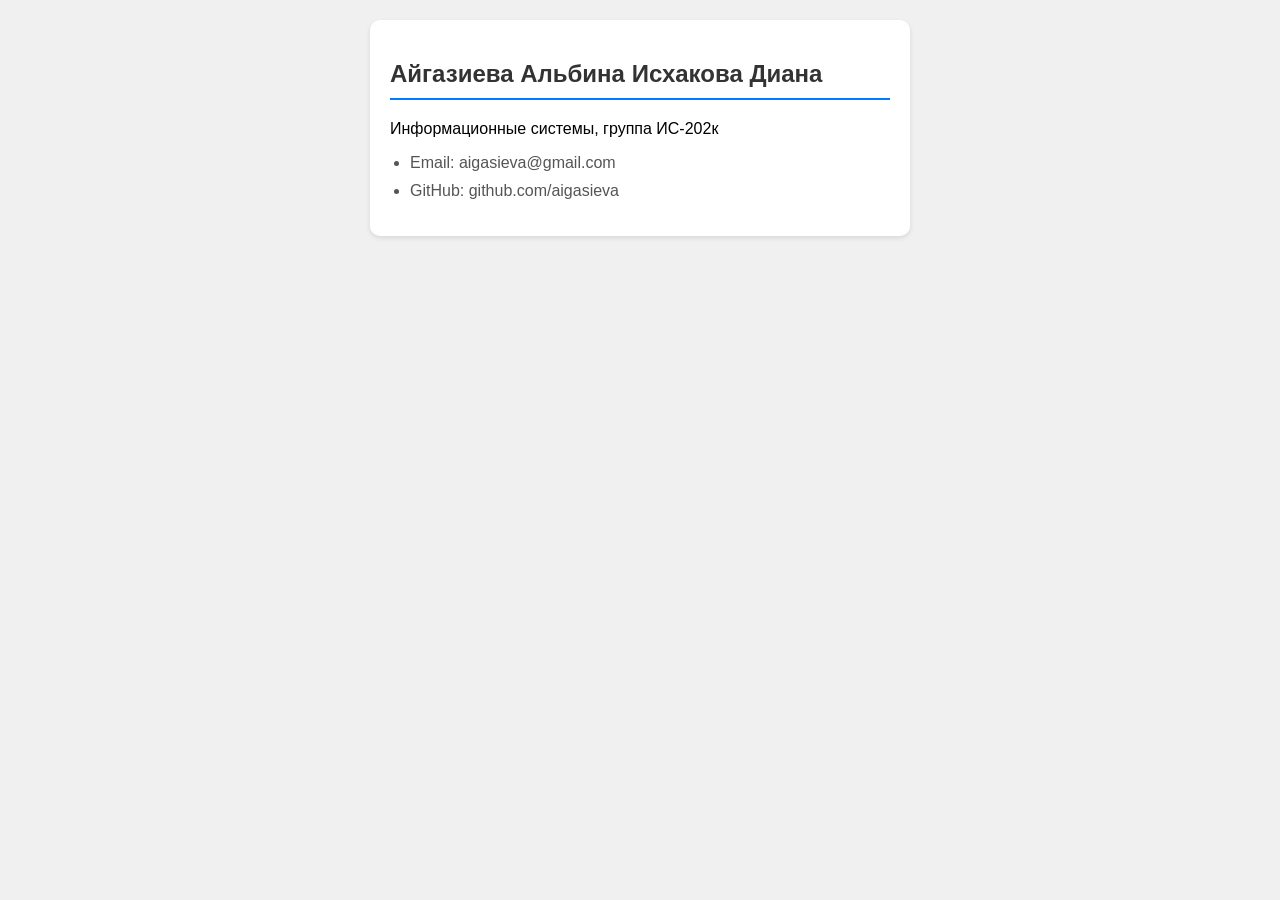
==== index.html @ cd4b3f41 "Merge pull request #1 from aigasieva/feature/Aigaseiva-contacts Add contacts and styling for Айгазие" ====
<!DOCTYPE html>
<html lang="en">
<head>
    <meta charset="UTF-8">
    <link rel="stylesheet" href="style.css">
    <meta name="viewport" content="width=device-width, initial-scale=1.0">
    <title>Main Page</title>
</head>
<body>
    <section class="user-profile">
       <h2>Айгазиева Альбина Исхакова Диана</h2>
       <p>Информационные системы, группа ИС-202к</p>
  <ul>
        <li>Email: aigasieva@gmail.com</li>
        <li>GitHub: github.com/aigasieva</li>
    </ul>
    </section>
</body>
</html>
---- style.css ----
body {
    font-family: Arial, sans-serif;
    background-color: #f0f0f0;
    margin: 0;
    padding: 20px;
}

.user-profile {
    background-color: white;
    padding: 20px;
    border-radius: 10px;
    max-width: 500px;
    margin: 0 auto;
    box-shadow: 0 2px 5px rgba(0,0,0,0.1);
}

.user-profile h2 {
    color: #333;
    border-bottom: 2px solid #007bff;
    padding-bottom: 10px;
}

.user-profile ul {
    margin-top: 15px;
    padding-left: 20px;
}

.user-profile li {
    margin: 10px 0;
    color: #555;
}
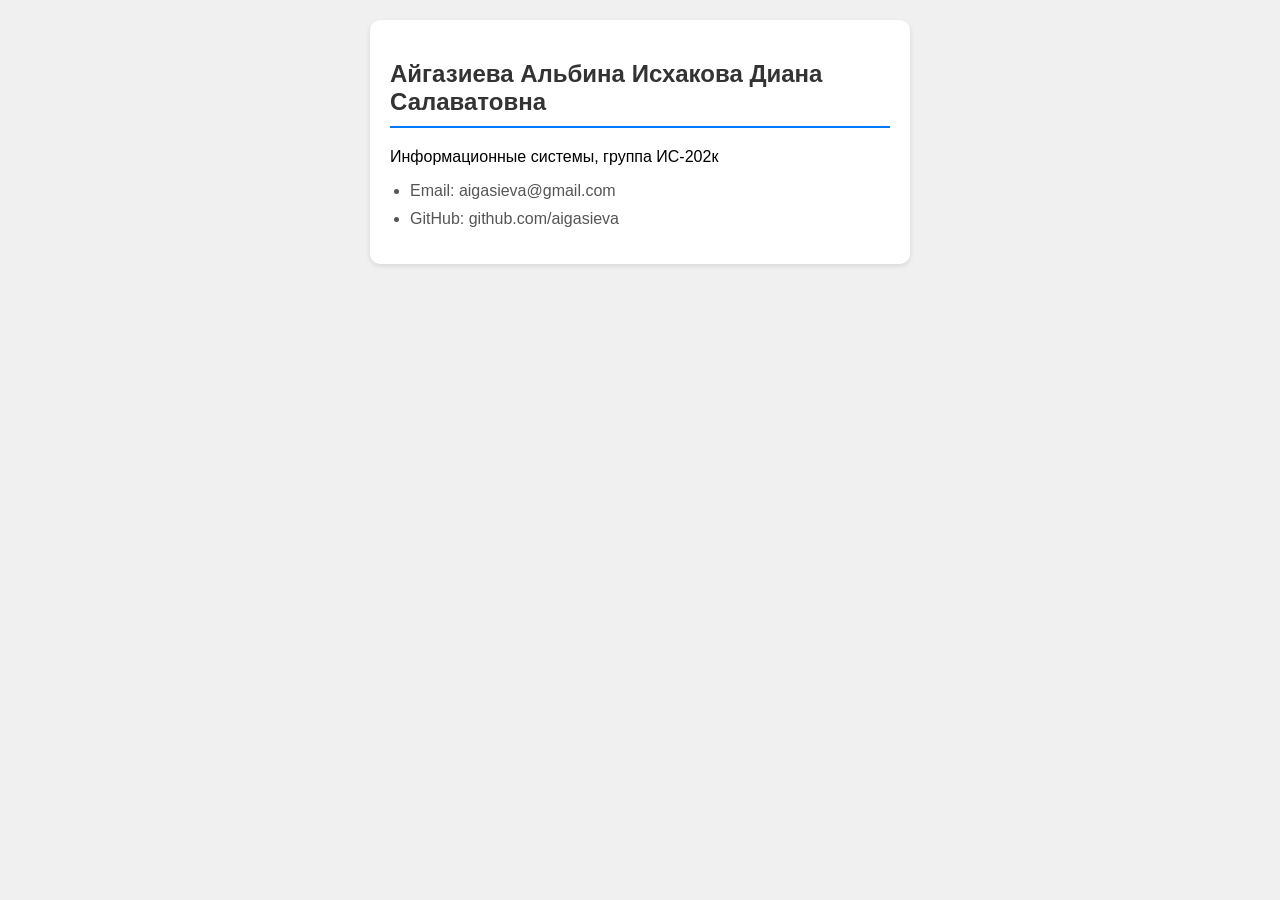
==== commit bd168e97: "Update header in branch A" ====
--- a/index.html
+++ b/index.html
@@ -8,7 +8,7 @@
 </head>
 <body>
     <section class="user-profile">
-       <h2>Айгазиева Альбина Исхакова Диана</h2>
+       <h2>Айгазиева Альбина Исхакова Диана Салаватовна</h2>
        <p>Информационные системы, группа ИС-202к</p>
   <ul>
         <li>Email: aigasieva@gmail.com</li>
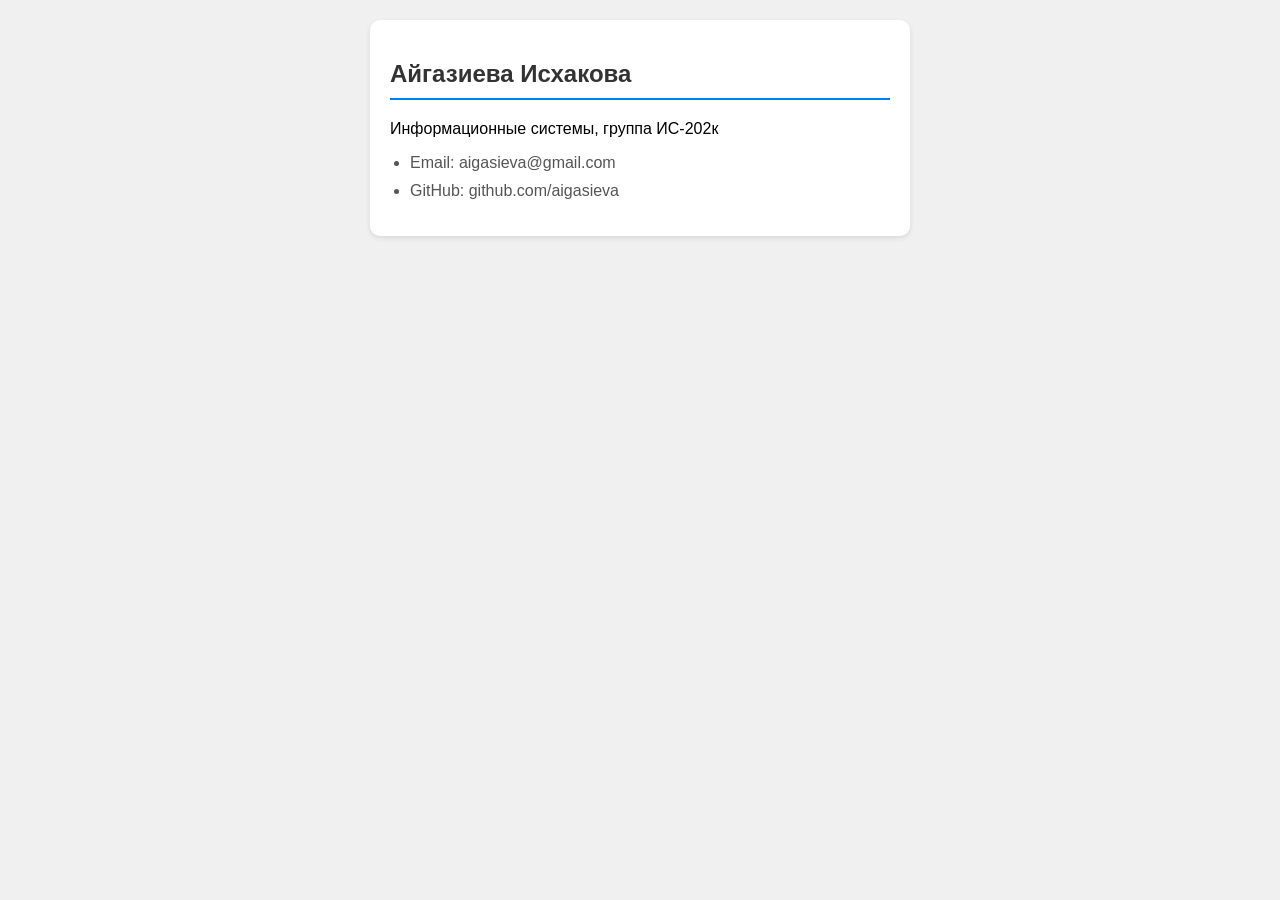
==== commit 9d009969: "Update header in branch B" ====
--- a/index.html
+++ b/index.html
@@ -8,7 +8,7 @@
 </head>
 <body>
     <section class="user-profile">
-       <h2>Айгазиева Альбина Исхакова Диана Салаватовна</h2>
+       <h2>Айгазиева Исхакова</h2>
        <p>Информационные системы, группа ИС-202к</p>
   <ul>
         <li>Email: aigasieva@gmail.com</li>
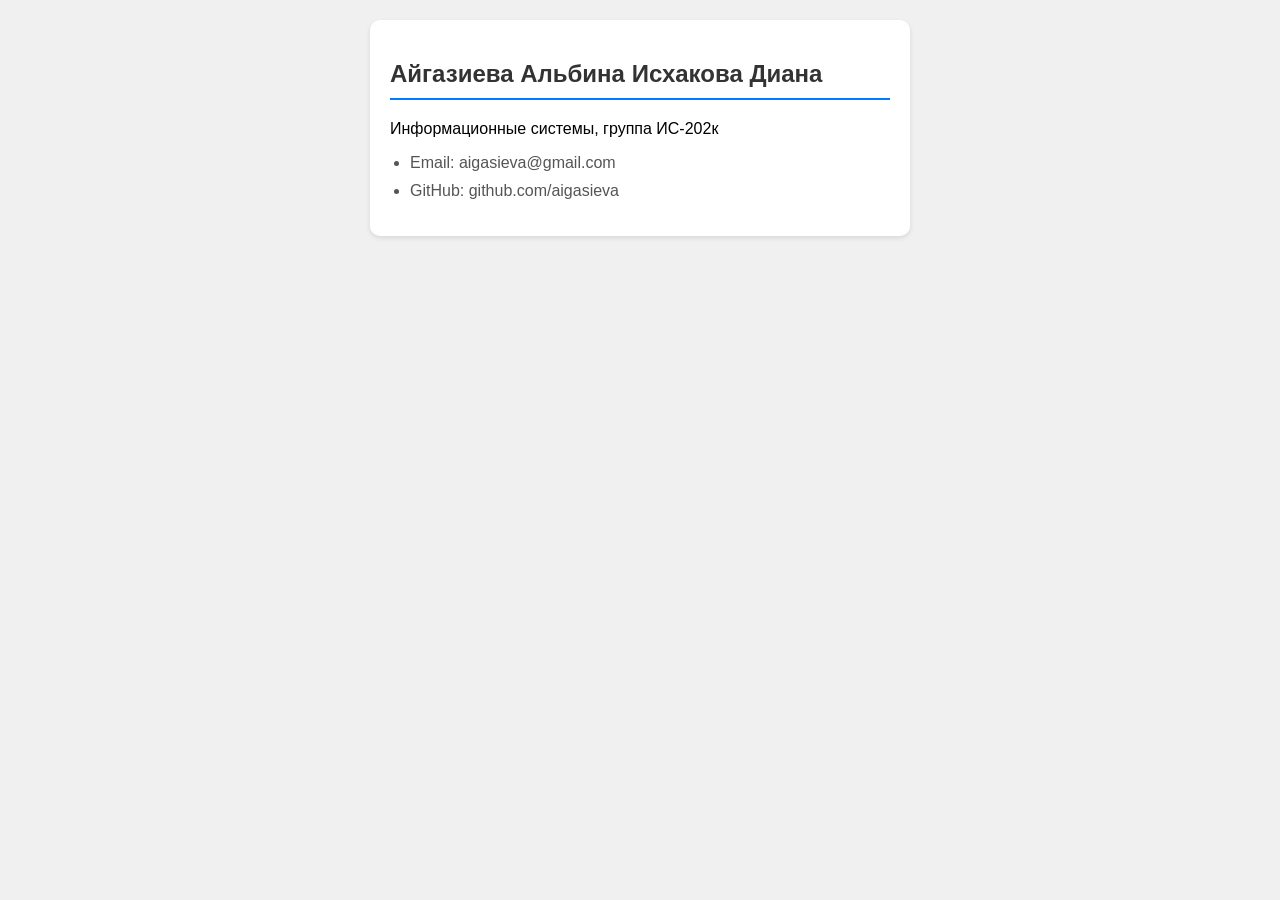
==== commit 19a6b674: "Merge branch 'feature/update-header-b' into main: conflict resolved" ====
--- a/index.html
+++ b/index.html
@@ -8,7 +8,7 @@
 </head>
 <body>
     <section class="user-profile">
-       <h2>Айгазиева Исхакова</h2>
+       <h2>Айгазиева Альбина Исхакова Диана </h2>
        <p>Информационные системы, группа ИС-202к</p>
   <ul>
         <li>Email: aigasieva@gmail.com</li>
